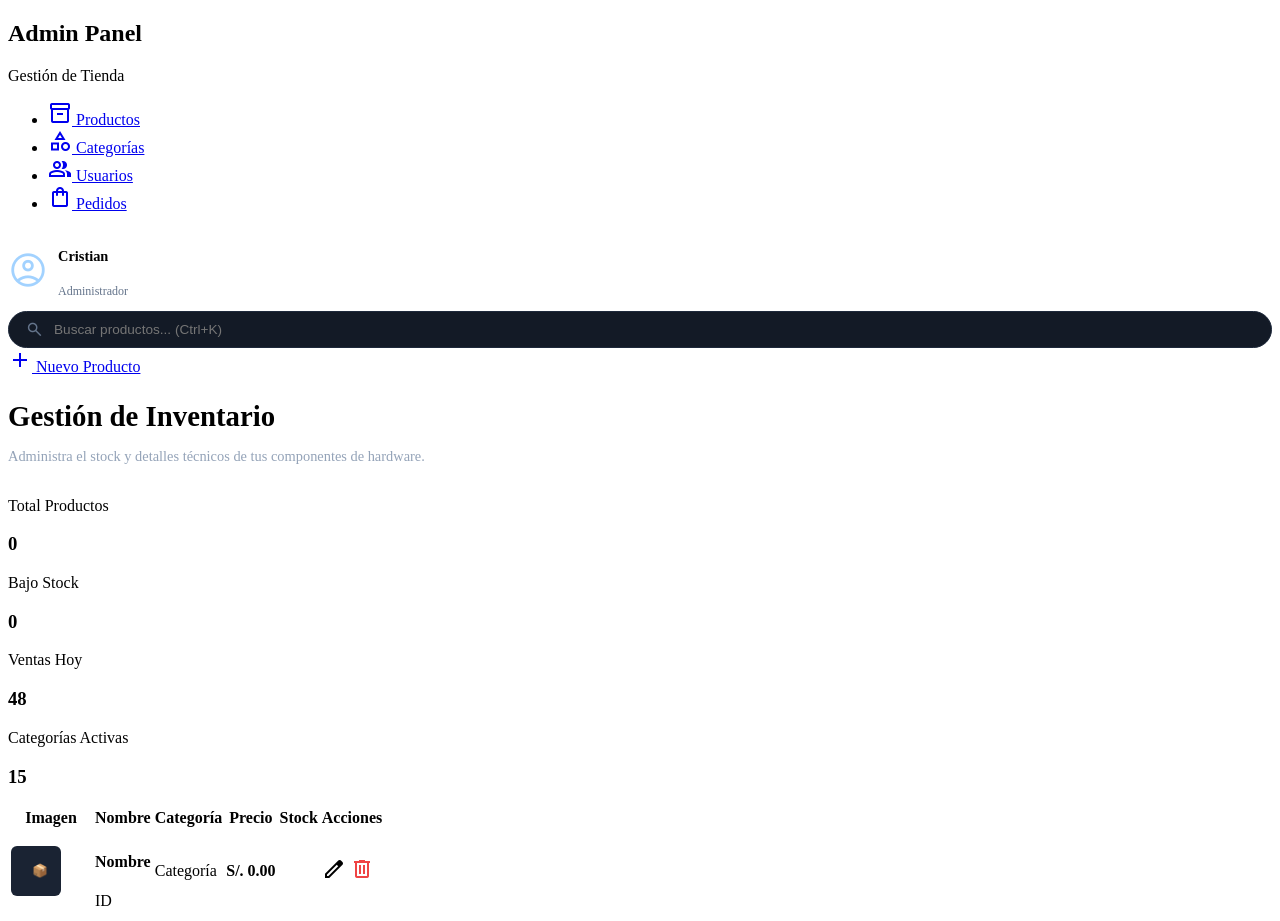
==== src/main/resources/templates/inventario.html @ e7c839bb "Refactor: Estructura completa de catalogo e inventario vinculados a MySQL" ====
<!DOCTYPE html>
<html lang="es" xmlns:th="http://www.thymeleaf.org">
<head>
    <meta charset="UTF-8">
    <meta name="viewport" content="width=device-width, initial-scale=1.0">
    <title>Admin Panel | Gestión de Inventario</title>
    <link rel="stylesheet" href="/css/estilos.css">
    <link rel="stylesheet" href="https://fonts.googleapis.com/css2?family=Material+Symbols+Outlined:opsz,wght,FILL,GRAD@24,400,0,0" />
</head>
<body>

<div class="admin-container">
    <aside class="sidebar">
        <div>
            <div class="sidebar-brand">
                <h1>Admin Panel</h1>
                <p>Gestión de Tienda</p>
            </div>
            <ul class="menu-list">
                <li class="menu-item active">
                    <a href="/productos"><span class="material-symbols-outlined">inventory_2</span> Productos</a>
                </li>
                <li class="menu-item">
                    <a href="#"><span class="material-symbols-outlined">category</span> Categorías</a>
                </li>
                <li class="menu-item">
                    <a href="#"><span class="material-symbols-outlined">group</span> Usuarios</a>
                </li>
                <li class="menu-item">
                    <a href="#"><span class="material-symbols-outlined">shopping_bag</span> Pedidos</a>
                </li>
            </ul>
        </div>

        <div style="display:flex; align-items:center; gap:10px;">
            <span class="material-symbols-outlined" style="font-size:2.5rem; color:#a2d2ff;">account_circle</span>
            <div>
                <h4 style="font-size:0.9rem;">Cristian</h4>
                <p style="font-size:0.75rem; color:#64748b;">Administrador</p>
            </div>
        </div>
    </aside>

    <main class="main-content">
        <div class="top-bar">
            <div style="flex-grow:0.4; background:#131a26; border:1px solid #1e293b; padding:0.5rem 1rem; border-radius:20px; display:flex; align-items:center; gap:8px;">
                <span class="material-symbols-outlined" style="color:#64748b; font-size:1.2rem;">search</span>
                <input type="text" placeholder="Buscar productos... (Ctrl+K)" style="background:none; border:none; color:#fff; outline:none; width:100%; font-size:0.85rem;">
            </div>
            <a href="#" class="btn-new">
                <span class="material-symbols-outlined">add</span> Nuevo Producto
            </a>
        </div>

        <div style="margin-bottom: 2rem;">
            <h2 style="font-size:1.8rem; font-weight:700; margin-bottom:0.3rem;">Gestión de Inventario</h2>
            <p style="color:#94a3b8; font-size:0.9rem;">Administra el stock y detalles técnicos de tus componentes de hardware.</p>
        </div>

        <div class="kpi-grid">
            <div class="kpi-card">
                <p>Total Productos</p>
                <h3 th:text="${totalProductos}">0</h3>
            </div>
            <div class="kpi-card">
                <p>Bajo Stock</p>
                <h3 class="text-danger" th:text="${bajoStock}">0</h3>
            </div>
            <div class="kpi-card">
                <p>Ventas Hoy</p>
                <h3>48</h3>
            </div>
            <div class="kpi-card">
                <p>Categorías Activas</p>
                <h3>15</h3>
            </div>
        </div>

        <div class="table-container">
            <table class="admin-table">
                <thead>
                <tr>
                    <th>Imagen</th>
                    <th>Nombre</th>
                    <th>Categoría</th>
                    <th>Precio</th>
                    <th>Stock</th>
                    <th>Acciones</th>
                </tr>
                </thead>
                <tbody>
                <tr th:each="prod : ${productos}">
                    <td style="width: 80px;">
                        <div style="width:50px; height:50px; background:#1a2333; border-radius:6px; display:flex; align-items:center; justify-content:center;">
                            <img th:if="${prod.imagenUrl != null}" th:src="${prod.imagenUrl}" style="max-width:100%; max-height:100%; object-fit:contain; padding:4px;"/>
                            <span th:if="${prod.imagenUrl == null}" style="font-size:0.8rem;">📦</span>
                        </div>
                    </td>
                    <td>
                        <div class="prod-info">
                            <h4 th:text="${prod.nombre}">Nombre</h4>
                            <span th:text="'ID: TS-' + ${prod.idProducto}">ID</span>
                        </div>
                    </td>
                    <td>
                        <span class="badge-cat" th:text="${prod.categoria != null ? prod.categoria.nombre : 'General'}">Categoría</span>
                    </td>
                    <td style="font-weight:600;" th:text="'S/. ' + ${#numbers.formatDecimal(prod.precio, 1, 2)}">S/. 0.00</td>
                    <td>
                                <span th:class="${prod.stock < 5} ? 'badge-low' : 'badge-stock'"
                                      th:text="${prod.stock < 5} ? 'BAJO STOCK (' + ${prod.stock} + ')' : 'EN STOCK (' + ${prod.stock} + ')'">
                                </span>
                    </td>
                    <td>
                        <div class="action-btns">
                            <span class="material-symbols-outlined">edit</span>
                            <span class="material-symbols-outlined" style="color:#ef4444;">delete</span>
                        </div>
                    </td>
                </tr>
                </tbody>
            </table>
        </div>
    </main>
</div>

</body>
</html>
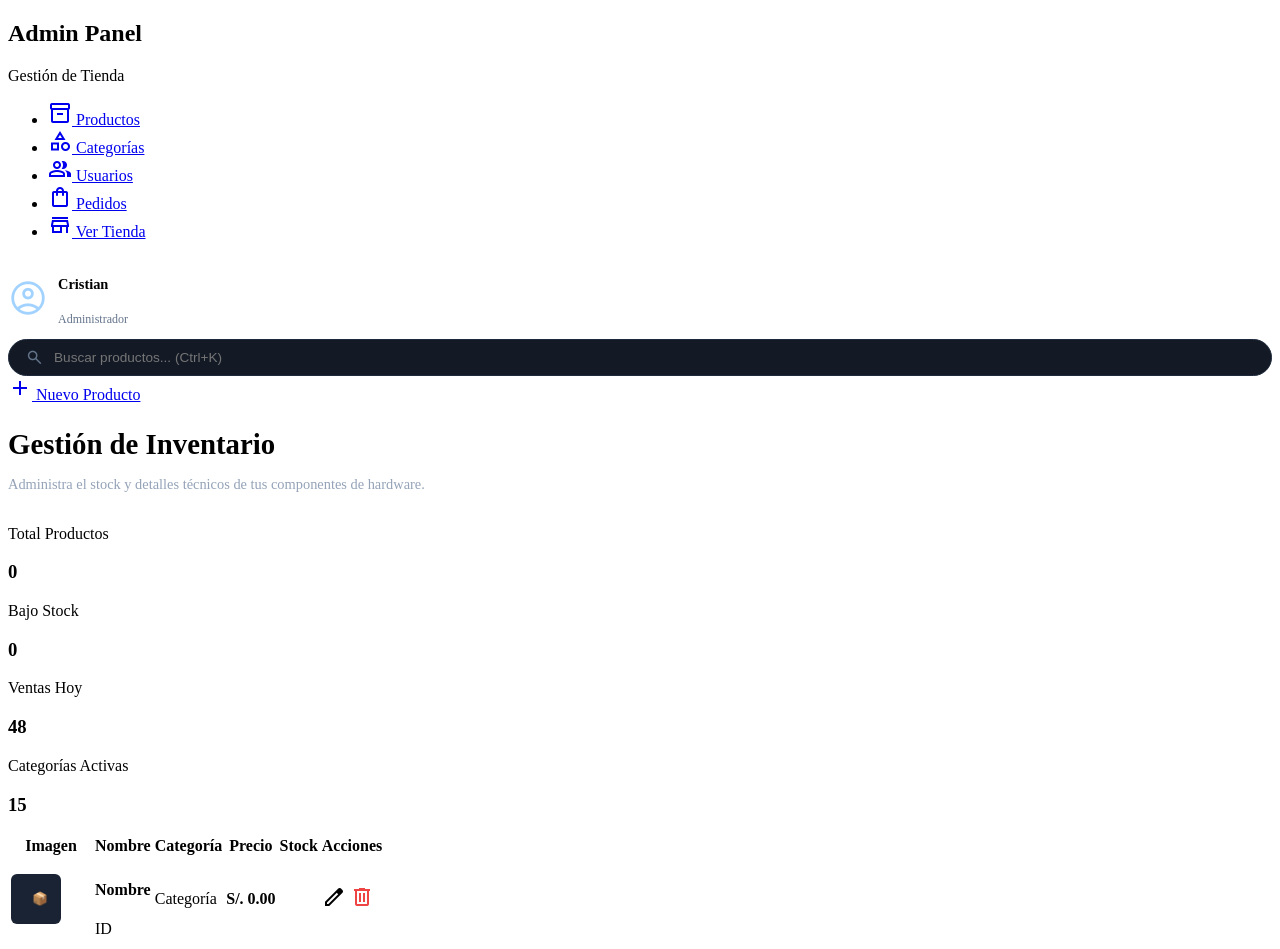
==== commit 11f1cfd4: "Categoria, inventario" ====
--- a/src/main/resources/templates/inventario.html
+++ b/src/main/resources/templates/inventario.html
@@ -18,7 +18,7 @@
             </div>
             <ul class="menu-list">
                 <li class="menu-item active">
-                    <a href="/productos"><span class="material-symbols-outlined">inventory_2</span> Productos</a>
+                    <a href="/inventario"><span class="material-symbols-outlined">inventory_2</span> Productos</a>
                 </li>
                 <li class="menu-item">
                     <a href="#"><span class="material-symbols-outlined">category</span> Categorías</a>
@@ -28,6 +28,9 @@
                 </li>
                 <li class="menu-item">
                     <a href="#"><span class="material-symbols-outlined">shopping_bag</span> Pedidos</a>
+                </li>
+                <li class="menu-item">
+                    <a href="/"><span class="material-symbols-outlined">store</span> Ver Tienda</a>
                 </li>
             </ul>
         </div>
@@ -47,7 +50,7 @@
                 <span class="material-symbols-outlined" style="color:#64748b; font-size:1.2rem;">search</span>
                 <input type="text" placeholder="Buscar productos... (Ctrl+K)" style="background:none; border:none; color:#fff; outline:none; width:100%; font-size:0.85rem;">
             </div>
-            <a href="#" class="btn-new">
+            <a href="/inventario/nuevo" class="btn-new">
                 <span class="material-symbols-outlined">add</span> Nuevo Producto
             </a>
         </div>
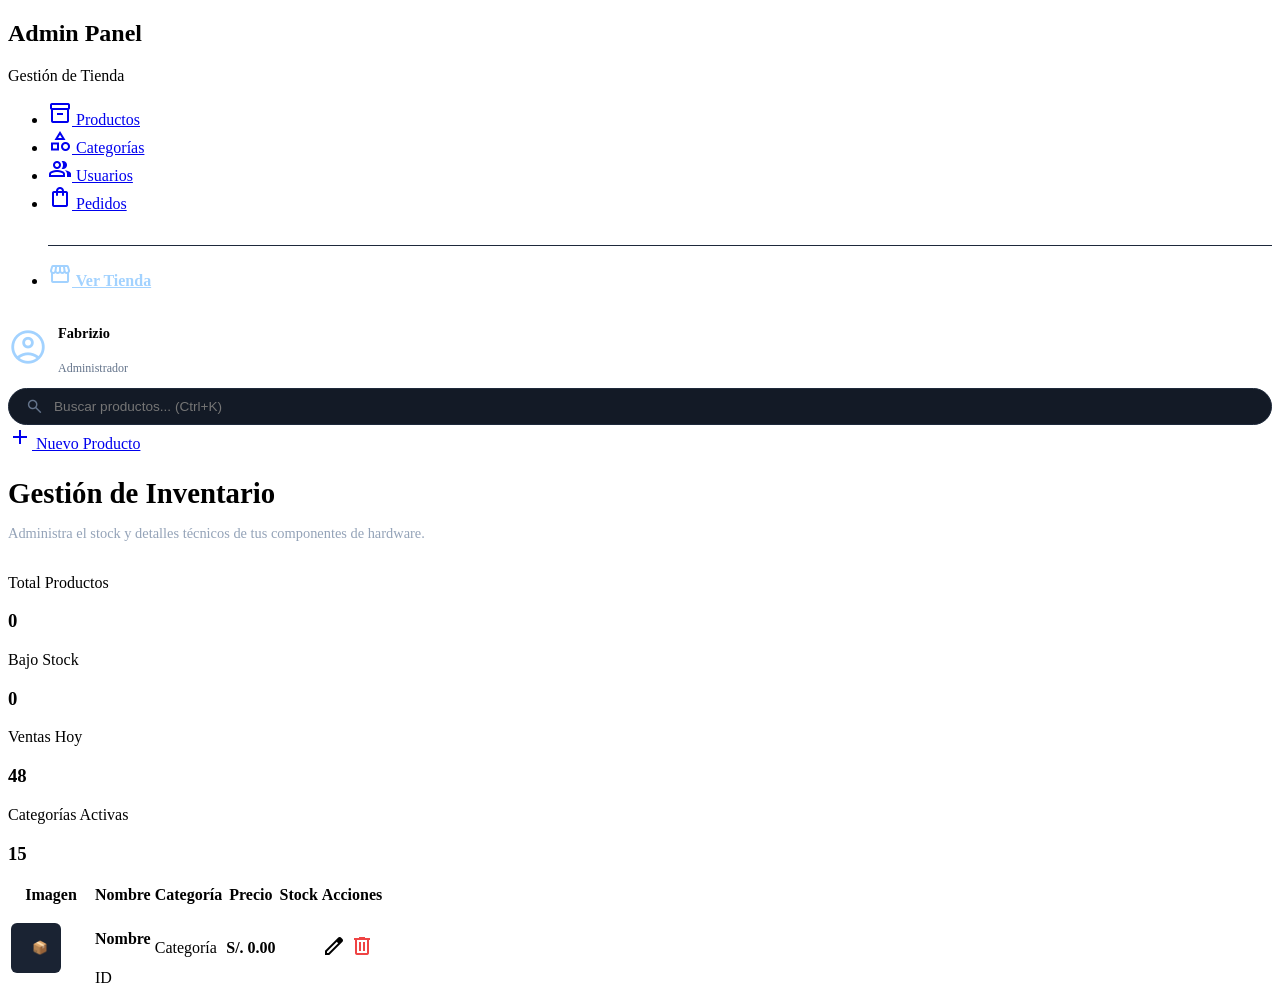
==== commit e640aea7: "Merge: Recuperacion completa de las vistas del equipo e integracion de Admin Panel" ====
--- a/src/main/resources/templates/inventario.html
+++ b/src/main/resources/templates/inventario.html
@@ -16,29 +16,24 @@
                 <h1>Admin Panel</h1>
                 <p>Gestión de Tienda</p>
             </div>
-            <ul class="menu-list">
-                <li class="menu-item active">
-                    <a href="/inventario"><span class="material-symbols-outlined">inventory_2</span> Productos</a>
-                </li>
-                <li class="menu-item">
-                    <a href="#"><span class="material-symbols-outlined">category</span> Categorías</a>
-                </li>
-                <li class="menu-item">
-                    <a href="#"><span class="material-symbols-outlined">group</span> Usuarios</a>
-                </li>
-                <li class="menu-item">
-                    <a href="#"><span class="material-symbols-outlined">shopping_bag</span> Pedidos</a>
-                </li>
-                <li class="menu-item">
-                    <a href="/"><span class="material-symbols-outlined">store</span> Ver Tienda</a>
-                </li>
-            </ul>
+        <ul class="menu-list mt-4">
+            <li class="menu-item"><a href="/inventario"><span class="material-symbols-outlined">inventory_2</span> Productos</a></li>
+            <li class="menu-item"><a href="/categorias"><span class="material-symbols-outlined">category</span> Categorías</a></li>
+            <li class="menu-item"><a href="/usuarios"><span class="material-symbols-outlined">group</span> Usuarios</a></li>
+            <li class="menu-item"><a href="/pedidos"><span class="material-symbols-outlined">shopping_bag</span> Pedidos</a></li>
+            
+            <li class="menu-item" style="margin-top: 2rem; border-top: 1px solid #1e293b; padding-top: 1rem;">
+                <a href="/" style="color: #a2d2ff; font-weight: bold;">
+                    <span class="material-symbols-outlined">storefront</span> Ver Tienda
+                </a>
+            </li>
+        </ul>
         </div>
 
         <div style="display:flex; align-items:center; gap:10px;">
             <span class="material-symbols-outlined" style="font-size:2.5rem; color:#a2d2ff;">account_circle</span>
             <div>
-                <h4 style="font-size:0.9rem;">Cristian</h4>
+                <h4 style="font-size:0.9rem;">Fabrizio</h4>
                 <p style="font-size:0.75rem; color:#64748b;">Administrador</p>
             </div>
         </div>
@@ -50,7 +45,7 @@
                 <span class="material-symbols-outlined" style="color:#64748b; font-size:1.2rem;">search</span>
                 <input type="text" placeholder="Buscar productos... (Ctrl+K)" style="background:none; border:none; color:#fff; outline:none; width:100%; font-size:0.85rem;">
             </div>
-            <a href="/inventario/nuevo" class="btn-new">
+            <a href="/producto/nuevo" class="btn-new">
                 <span class="material-symbols-outlined">add</span> Nuevo Producto
             </a>
         </div>
@@ -115,10 +110,16 @@
                                 </span>
                     </td>
                     <td>
-                        <div class="action-btns">
+                    <div class="action-btns">
+                        <a th:href="@{/producto/editar/{id}(id=${prod.idProducto})}" style="color: inherit; text-decoration: none;" title="Editar">
                             <span class="material-symbols-outlined">edit</span>
+                        </a>
+                        
+                        <a th:href="@{/producto/eliminar/{id}(id=${prod.idProducto})}" style="color: inherit; text-decoration: none;" title="Eliminar"
+                        onclick="return confirm('¿Estás seguro de que deseas eliminar este producto del inventario? Esta acción no se puede deshacer.');">
                             <span class="material-symbols-outlined" style="color:#ef4444;">delete</span>
-                        </div>
+                        </a>
+                    </div>
                     </td>
                 </tr>
                 </tbody>
